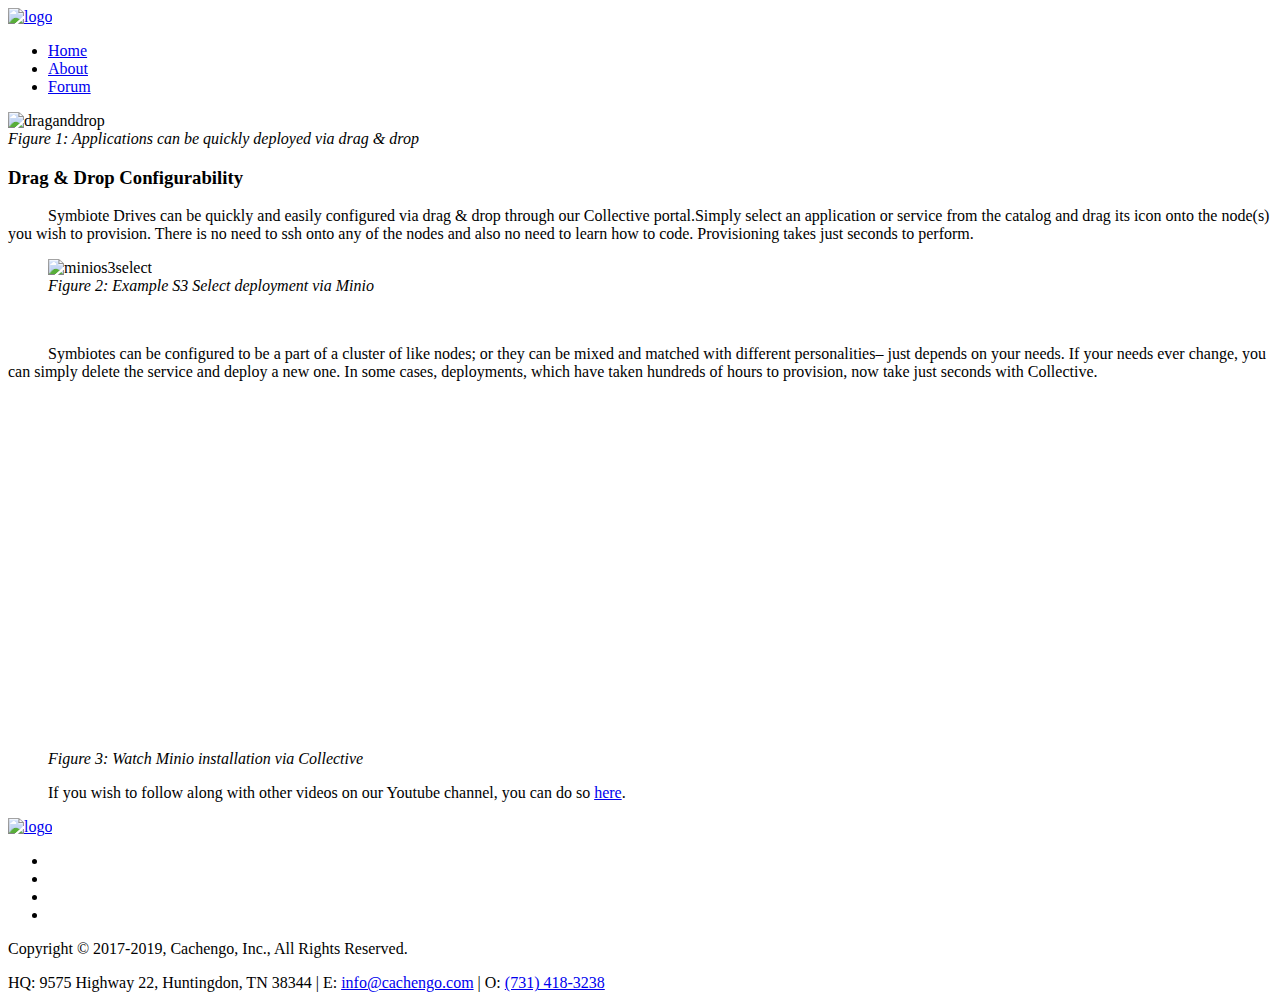
==== about-configurability.html @ 6e767836 "Added social links to pages" ====
<!DOCTYPE html>
<html lang="en">

<head>
	<meta charset="utf-8">
	<meta http-equiv="X-UA-Compatible" content="IE=edge">
	<meta name="viewport" content="width=device-width, initial-scale=1">
	<!-- The above 3 meta tags *must* come first in the head; any other head content must come *after* these tags -->

	<title>Cachengo-- Collective Portal</title>
    <link rel="icon" href="favicon.ico" type="image/x-icon" />
	<link rel="apple-touch-icon" sizes="57x57" href="/apple-icon-57x57.png">
	<link rel="apple-touch-icon" sizes="60x60" href="/apple-icon-60x60.png">
	<link rel="apple-touch-icon" sizes="72x72" href="/apple-icon-72x72.png">
	<link rel="apple-touch-icon" sizes="76x76" href="/apple-icon-76x76.png">
	<link rel="apple-touch-icon" sizes="114x114" href="/apple-icon-114x114.png">
	<link rel="apple-touch-icon" sizes="120x120" href="/apple-icon-120x120.png">
	<link rel="apple-touch-icon" sizes="144x144" href="/apple-icon-144x144.png">
	<link rel="apple-touch-icon" sizes="152x152" href="/apple-icon-152x152.png">
	<link rel="apple-touch-icon" sizes="180x180" href="/apple-icon-180x180.png">
	<link rel="icon" type="image/png" sizes="192x192"  href="/android-icon-192x192.png">
	<link rel="icon" type="image/png" sizes="32x32" href="/favicon-32x32.png">
	<link rel="icon" type="image/png" sizes="96x96" href="/favicon-96x96.png">
	<link rel="icon" type="image/png" sizes="16x16" href="/favicon-16x16.png">
	<link rel="manifest" href="/manifest.json">
	<meta name="msapplication-TileColor" content="#ffffff">
	<meta name="msapplication-TileImage" content="/ms-icon-144x144.png">
	<meta name="theme-color" content="#ffffff">		

	<!-- Google font -->
	<link href="https://fonts.googleapis.com/css?family=Montserrat:400,700%7CVarela+Round" rel="stylesheet">

	<!-- Bootstrap -->
	<link type="text/css" rel="stylesheet" href="css/bootstrap.min.css" />

	<!-- Owl Carousel -->
	<link type="text/css" rel="stylesheet" href="css/owl.carousel.css" />
	<link type="text/css" rel="stylesheet" href="css/owl.theme.default.css" />

	<!-- Magnific Popup -->
	<link type="text/css" rel="stylesheet" href="css/magnific-popup.css" />

	<!-- Font Awesome Icon -->
	<link rel="stylesheet" href="css/font-awesome.min.css">

	<!-- Custom stlylesheet -->
	<link type="text/css" rel="stylesheet" href="css/style.css" />

	<!-- HTML5 shim and Respond.js for IE8 support of HTML5 elements and media queries -->
	<!-- WARNING: Respond.js doesn't work if you view the page via file:// -->
	<!--[if lt IE 9]>
		<script src="https://oss.maxcdn.com/html5shiv/3.7.3/html5shiv.min.js"></script>
		<script src="https://oss.maxcdn.com/respond/1.4.2/respond.min.js"></script>
	<![endif]-->
</head>
	<style type="text/css">
		.tab { text-indent: 40px; }
	</style>

<body>

	<!-- Header -->
	<header>

		<!-- Nav -->
		<nav id="nav" class="navbar">
			<div class="container">

				<div class="navbar-header">
					<!-- Logo -->
					<div class="navbar-brand">
						<a href="index.html">
							<img class="logo" src="img/logo-gray-v4.png" alt="logo">
						</a>
					</div>
					<!-- /Logo -->

					<!-- Collapse nav button -->
					<div class="nav-collapse">
						<span></span>
					</div>
					<!-- /Collapse nav button -->
				</div>

				<!--  Main navigation  -->
				<ul class="main-nav nav navbar-nav navbar-right">
					<li><a href="index.html#home">Home</a></li>
					<li><a href="index.html#about">About</a></li>
					<li><a href="http://forum.cachengo.com" target="_blank">Forum</a></li>
				</ul>
				<!-- /Main navigation -->

			</div>
		</nav>
		<!-- /Nav -->

		<!-- header wrapper -->
		<!--
		<div class="header-wrapper sm-padding bg-white">
			<div class="container">
			  <h2>Drag &amp; Drop Configurability</h2>
			</div>
		</div>
		-->
		<!-- /header wrapper -->

	</header>
	<!-- /Header -->

	<!-- Blog -->
	<div id="blog" class="section md-padding">

		<!-- Container -->
		<div class="container">

			<!-- Row -->
			<div class="row">

				<!-- Main -->
				<main id="main" class="col-md-9">
					<div class="blog">
						<div class="blog-img">
							<img class="img-responsive" src="./img/draganddrop.png" alt="draganddrop">
							<figcaption><i>Figure 1: Applications can be quickly deployed via drag & drop</i></figcaption>
						</div>
						<div class="blog-content">
						  <h3>Drag & Drop Configurability</h3>
							<p class="tab">Symbiote Drives can be quickly and easily configured via drag & drop through our Collective portal.Simply select an application or service from the catalog and drag its icon onto the node(s) you wish to provision. There is no need to ssh onto any of the nodes and also no need to learn how to code. Provisioning takes just seconds to perform.</p>
							<figure>
						    	<img src="img/minios3select.png" width="80%" alt="minios3select"/> 
								<figcaption><i>Figure 2: Example S3 Select deployment via Minio</i></figcaption>
							</figure>
							<br>
							<p class="tab">Symbiotes can be configured to be a part of a cluster of like nodes; or they can be mixed and matched with different personalities&#8211; just depends on your needs. If your needs ever change, you can simply delete the service and deploy a new one. In some cases, deployments, which have taken hundreds of hours to provision, now take just seconds with Collective.</p>
							<br>
							<figure>
						    	<iframe width="560" height="315" src="https://www.youtube.com/embed/Yc_uVJWjkyY" frameborder="0" allow="accelerometer; autoplay; encrypted-media; gyroscope; picture-in-picture" allowfullscreen></iframe> 
								<figcaption><i>Figure 3: Watch Minio installation via Collective</i></figcaption>
							</figure>
							<p class="tab">If you wish to follow along with other videos on our Youtube channel, you can do so <a href="https://www.youtube.com/channel/UC6_oLC1oI4UJcl3cxyeayIg?" target="_blank">here</a>.</p>
						</div>

						<!-- blog tags -->						
						<!-- blog tags -->

						<!-- blog author -->						
						<!-- /blog author -->

						<!-- blog comments -->
						<!-- /blog comments -->

						<!-- reply form -->
						<!-- /reply form -->
					</div>
				</main>
				<!-- /Main -->


				<!-- Aside -->				<!-- /Aside -->

			</div>
			<!-- /Row -->

		</div>
		<!-- /Container -->

	</div>
	<!-- /Blog -->

	<!-- Footer -->
	<footer id="footer" class="sm-padding bg-dark">

		<!-- Container -->
		<div class="container">

			<!-- Row -->
			<div class="row">

				<div class="col-md-12">

					<!-- footer logo -->
					<div class="footer-logo">
						<a href="index.html"><img src="img/logo-wht-v4.png" alt="logo"></a>
					</div>
					<!-- /footer logo -->

					<!-- footer follow -->
					<ul class="footer-follow">
						<li><a href="https://www.facebook.com/cachengo/"><i class="fa fa-facebook"></i></a></li>
						<li><a href="https://twitter.com/cachengo"><i class="fa fa-twitter"></i></a></li>
						<!--<li><a href="#"><i class="fa fa-google-plus"></i></a></li>
						<li><a href="#"><i class="fa fa-instagram"></i></a></li>-->
						<li><a href="https://www.linkedin.com/company/33204523"><i class="fa fa-linkedin"></i></a></li>
						<li><a href="https://www.youtube.com/channel/UC6_oLC1oI4UJcl3cxyeayIg?"><i class="fa fa-youtube"></i></a></li>
					</ul>
					<!-- /footer follow -->

					<!-- footer copyright -->
					<div class="footer-copyright">
						<p>Copyright © 2017-2019, Cachengo, Inc., All Rights Reserved.</p>
						<p>HQ: 9575 Highway 22, Huntingdon, TN 38344 | E: <a href="mailto:info@cachengo.com">info@cachengo.com</a> | O: <a href="tel:">(731) 418-3238</a> </p>
					</div>
					<!-- /footer copyright -->

				</div>

			</div>
			<!-- /Row -->

		</div>
		<!-- /Container -->

	</footer>
	<!-- /Footer -->

	<!-- Back to top -->
	<div id="back-to-top"></div>
	<!-- /Back to top -->

	<!-- Preloader -->
	<div id="preloader">
		<div class="preloader">
			<span></span>
			<span></span>
			<span></span>
			<span></span>
		</div>
	</div>
	<!-- /Preloader -->

	<!-- jQuery Plugins -->
	<script type="text/javascript" src="js/jquery.min.js"></script>
	<script type="text/javascript" src="js/bootstrap.min.js"></script>
	<script type="text/javascript" src="js/owl.carousel.min.js"></script>
	<script type="text/javascript" src="js/jquery.magnific-popup.js"></script>
	<script type="text/javascript" src="js/main.js"></script>

</body>

</html>
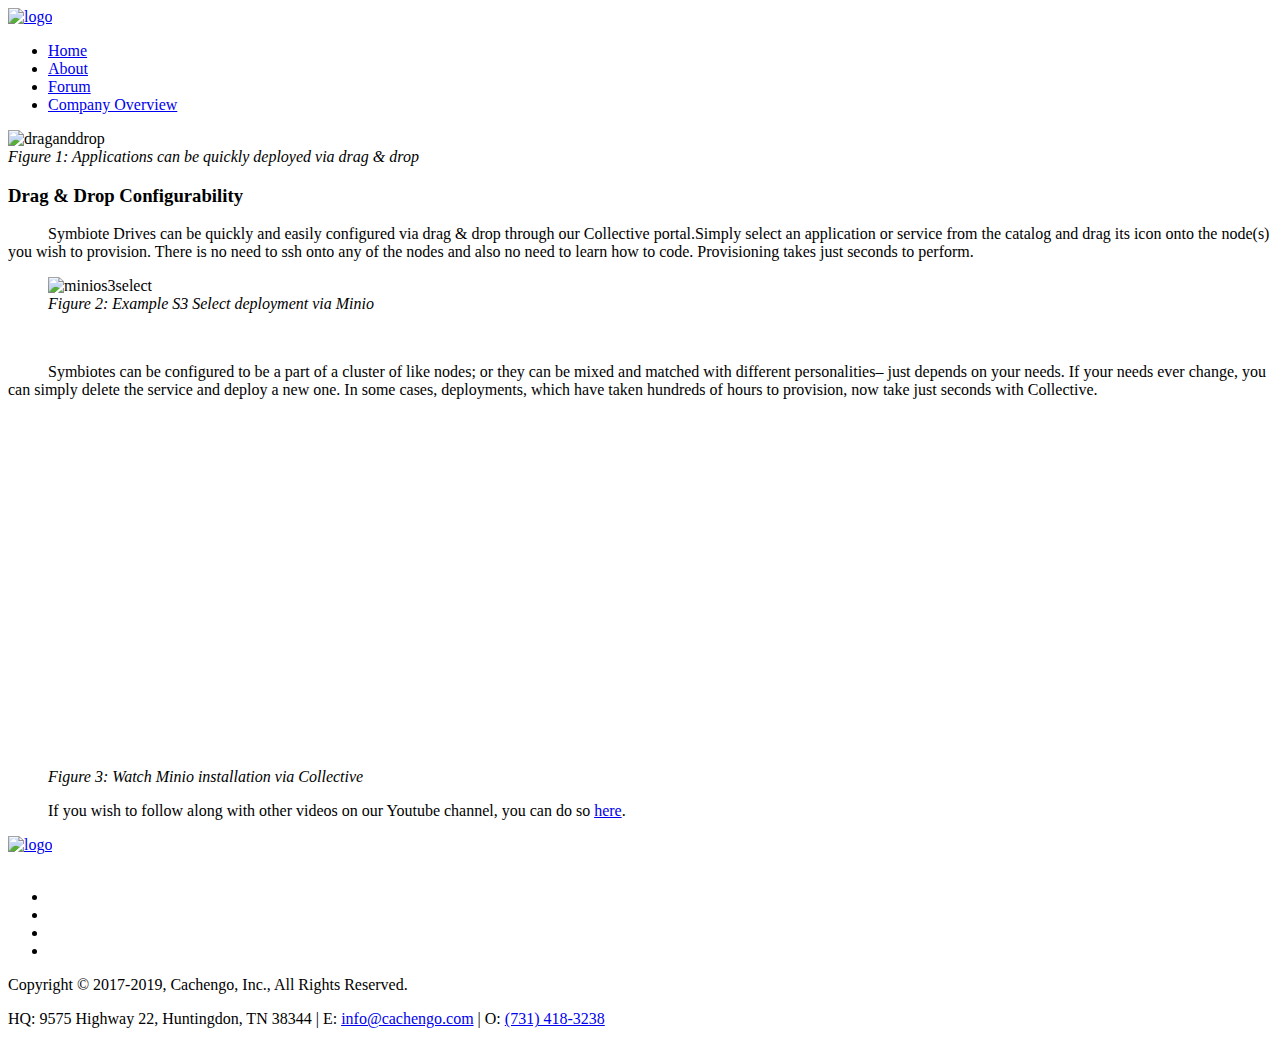
==== commit 1bba8782: "added link to overview" ====
--- a/about-configurability.html
+++ b/about-configurability.html
@@ -84,9 +84,10 @@
 
 				<!--  Main navigation  -->
 				<ul class="main-nav nav navbar-nav navbar-right">
-					<li><a href="index.html#home">Home</a></li>
-					<li><a href="index.html#about">About</a></li>
+					<li><a href="#home">Home</a></li>
+					<li><a href="#about">About</a></li>
 					<li><a href="http://forum.cachengo.com" target="_blank">Forum</a></li>
+					<li><a href="https://prezi.com/r48ogjpe0bdz" target="_blank">Company Overview</a></li>
 				</ul>
 				<!-- /Main navigation -->
 
@@ -185,6 +186,7 @@
 					<!-- /footer logo -->
 
 					<!-- footer follow -->
+					<br>
 					<ul class="footer-follow">
 						<li><a href="https://www.facebook.com/cachengo/"><i class="fa fa-facebook"></i></a></li>
 						<li><a href="https://twitter.com/cachengo"><i class="fa fa-twitter"></i></a></li>
@@ -194,6 +196,7 @@
 						<li><a href="https://www.youtube.com/channel/UC6_oLC1oI4UJcl3cxyeayIg?"><i class="fa fa-youtube"></i></a></li>
 					</ul>
 					<!-- /footer follow -->
+				
 
 					<!-- footer copyright -->
 					<div class="footer-copyright">
